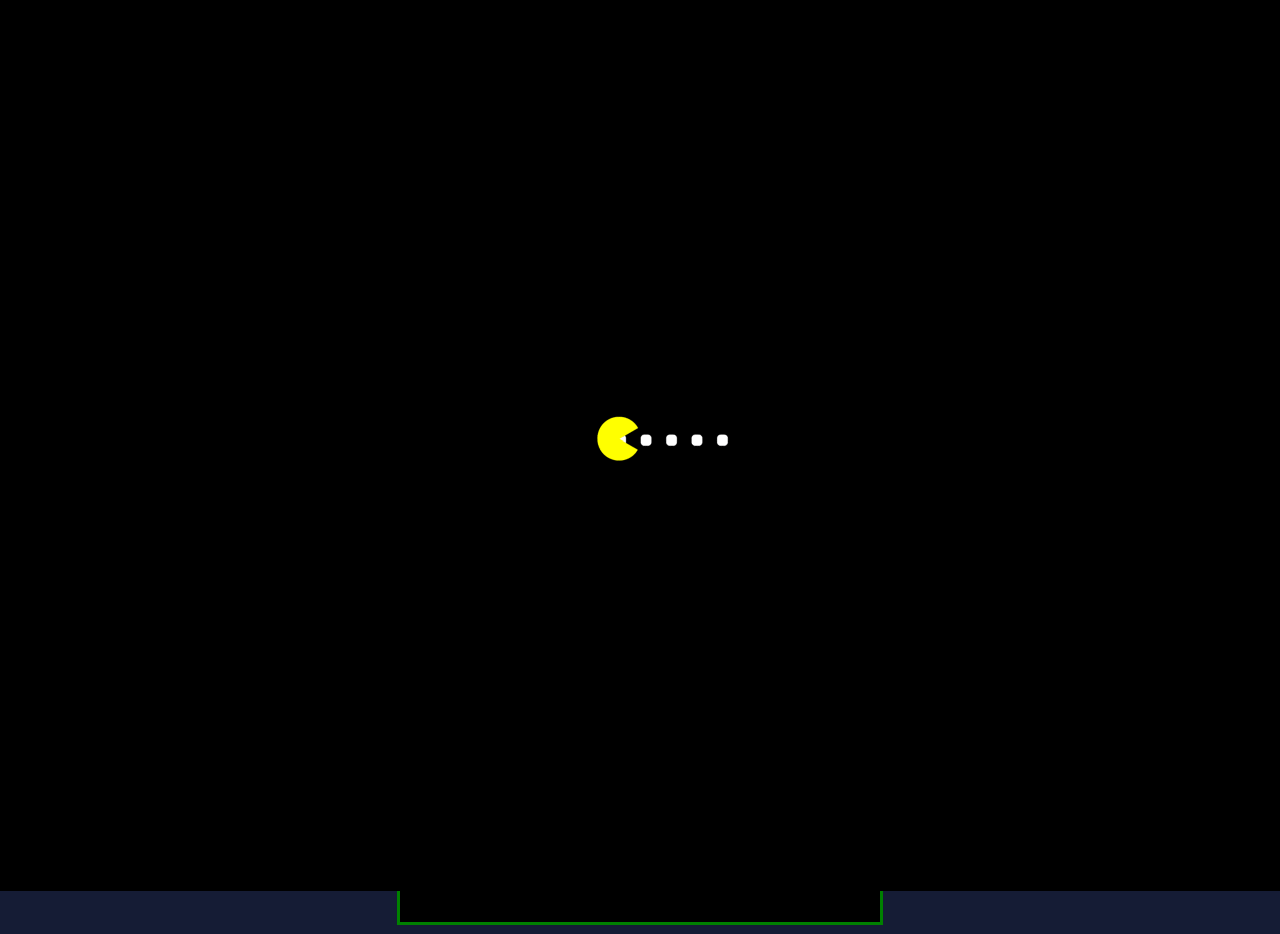
==== Space_invaders/index.html @ dbf7b63b "Add files via upload" ====
<!DOCTYPE html>
<html lang="en">

<head>
    <meta charset="UTF-8">
    <meta name="viewport" content="width=device-width, initial-scale=1.0">
    <link href="https://cdn.jsdelivr.net/npm/bootstrap@5.1.3/dist/css/bootstrap.min.css" rel="stylesheet"
        integrity="sha384-1BmE4kWBq78iYhFldvKuhfTAU6auU8tT94WrHftjDbrCEXSU1oBoqyl2QvZ6jIW3" crossorigin="anonymous">
    <link rel="stylesheet" href="../utils/header_style.css">
    <link rel="stylesheet" href="../utils/background_style.css">
    <link rel="stylesheet" href="./style.css">
    <title>Space Invaders</title>
</head>

<body>

    <div class="loader"></div>

    <!-- Header -->
    <nav class="navbar navbar-expand-lg navbar-light bg">
        <div class="container-fluid">
            <a href="./index.html" class="header_logo"> <img src="../utils/imagens/logo.png" alt="logo_games_guide"
                    class="logo-image" />
                <a class="navbar-brand" style="color: var(--letra-color);">Games Guide</a>
                <button class="navbar-toggler" type="button" data-bs-toggle="collapse"
                    data-bs-target="#navbarSupportedContent" aria-controls="navbarSupportedContent"
                    aria-expanded="false" aria-label="Toggle navigation">
                    <span class="navbar-toggler-icon"></span>
                </button>
                <div class="collapse navbar-collapse" id="navbarSupportedContent">
                    <ul class="navbar-nav me-auto mb-2 mb-lg-0">
                        <li class="nav-item">
                            <a class="nav-link active" style="color: var(--secondary-color);" aria-current="page"
                                href="../Home_page_provisória/index.html">Home</a>
                        </li>
                        <li class="nav-item">
                            <a class="nav-link" style="color: var(--secondary-color);" href="#">Catálogo</a>
                        </li>
                        <li class="nav-item">
                            <a class="nav-link" style="color: var(--secondary-color);" href="#">RPG de Mesa</a>
                        </li>
                        <li class="nav-item">
                            <a class="nav-link" style="color: var(--secondary-color);" href="#">Sobre Nós</a>
                        </li>

                        <li class="nav-item">
                            <a class="nav-link disabled"></a>
                        </li>
                    </ul>
                    <img src="../utils/imagens/lua.png" id="icone">
                    <form class="d-flex">
                        <input class="form-control me-2" type="search" placeholder="Pesquisar Jogos"
                            aria-label="Search">
                        <button class="btn btn-outline-primary" type="submit">Pesquisar</button>
                    </form>
                </div>
        </div>
    </nav>
    <!-- Fim do header -->



    <!-- Definição do espaço do jogo -->
    <canvas id="myCanvas" width="480" height="520"></canvas>
    <p class="botao">
        <a href="../Home_page_provisória/index.html">Retornar</a>
    </p>
    <script src="script.js"></script>



    <!--Função em JS que coloca em uso ou retira o dark-mode ao clicar no icone da lua/sol-->
    <script>
        var icone = document.getElementById("icone");

        if (localStorage.getItem("mode") == null) {
            localStorage.setItem("mode", "light");
        }


        let localData = localStorage.getItem("mode");

        if (localData == "light") {
            icone.src = "../utils/imagens/sol.png";
            document.body.classList.remove("dark-mode");
        }
        else if (localData == "dark") {
            icone.src = "../utils/imagens/sol.png";
            document.body.classList.add("dark-mode");
        }


        icone.onclick = function () {
            document.body.classList.toggle("dark-mode");
            if (document.body.classList.contains("dark-mode")) {
                icone.src = "../utils/imagens/lua.png";
                localStorage.setItem("mode", "dark");
            } else {
                icone.src = "../utils/imagens/sol.png";
                localStorage.setItem("mode", "light");
            }
        }
    </script>



    <!--Função em JS que aciona o preloader-->
    <script>
        window.addEventListener("load", function () {
            const loader = document.querySelector(".loader");
            loader.className += " hidden";
        });
    </script>
</body>

</html>
---- utils/header_style.css ----
header {
  padding-top: 10px;
  background-color: rgb(78, 78, 78);
  box-shadow: 0px 5px 10px rgba(0, 0, 0, 0.35);
}

#icone {
  width: 30px;
  cursor: pointer;
  margin-right: 30px;
}

.header_logo {
  margin-left: 10px;
}

#header_options {
  display: inline;
}

#ul_header li {
  display: inline;
}

.header_options_items {
  text-decoration: none;
  color: rgb(255, 255, 255);
  font-size: 20px;
  margin: 0 30px
}

.header_options_items:hover {
  color: rgb(194, 194, 194);
}

.header_searchbar {
  width: 120%;
  padding: 0 0 0 10px;
  background-color: rgb(94, 98, 100);
  border-radius: 10px;
  border: 1px solid rgb(57, 58, 59);
  color: rgb(216, 216, 216);
  height: 35px;
}

.header_searchbar::placeholder {
  color: rgb(216, 216, 216);
}
---- utils/background_style.css ----
* {
  margin: 0;
  padding: 0;
}

html {
  background-size: cover;
  background-repeat: no-repeat;
  background-attachment: fixed;
}

body {
  background-size: cover;
  background-repeat: no-repeat;
  background-image: var(--background);
}


/*Estilização do preloader*/

.loader {
  background: #000 url(../utils/imagens/preloader.gif) no-repeat center center;
  height: 100vh;
  width: 100%;
  position: fixed;
  z-index: 100;
  display: flex;
  justify-content: center;
  align-items: center;
}

.loader.hidden {
  animation: fadeOut 2s;
  animation-fill-mode: forwards;
}

@keyframes fadeOut {
  100% {
    opacity: 0;
    visibility: hidden;
  }
}
---- Space_invaders/style.css ----
@import url('https://fonts.googleapis.com/css2?family=Anton&display=swap%27');

/*Definição dos parâmetros pro dark-mode w light-mode*/
:root {
    --secondary-color: white;
    --header-color: #151C35;
    --background: url('./imagens/background.png');
    --letra-color: orange;
    --botao-color: rgb(228, 164, 86);
    --bhover-color: rgb(226, 143, 42);

}

.dark-mode {
    --secondary-color: black;
    --header-color: #e9b2e0;
    --background: url('./imagens/background5.jpg');
    --letra-color: #2251d4;
    --botao-color: #3663e0;
    --bhover-color: #2251d4;
}


.container-fluid {
    font-family: 'Anton';
    background-color: var(--header-color);
    margin-top: 0;
}


.nav-item {
    font-size: 20px;
    padding-left: 40px;
}

.logo-image {
    width: 80px;
    top: 0px;
}



* {
    padding: 0;
    margin: 0;
    font-size: 20x;
}

html {
    width: 100%;
    font-family: "Play";
}

body {
    width: 100%;
    height: 100%;
    height: 100vh;
    margin-top: -9px;
    background-color: var(--header-color);
}

canvas {
    display: block;
    margin: 10vh auto;
    background-color: #000;
    border: 3px solid green;
}

.botao a {
    cursor: pointer;
    background-color: var(--botao-color);
    padding: 10px 18px;
    text-decoration: none;
    color: white;
    margin: 30px 0;
    border-radius: 5px;
    font-size: 22px;
    font-family: 'Anton';
    position: fixed;
    right: 40px;
    bottom: 40px;
}

.botao a:hover {
    background-color: var(--bhover-color);
    color: black;
}


p {
    color: var(--secondary-color);
}

ul {
    list-style-type: none;
    padding: 0;
}

ul li {
    font-size: 1.2rem;
    margin: 1rem 0;
}

ul li label {
    cursor: pointer;
}
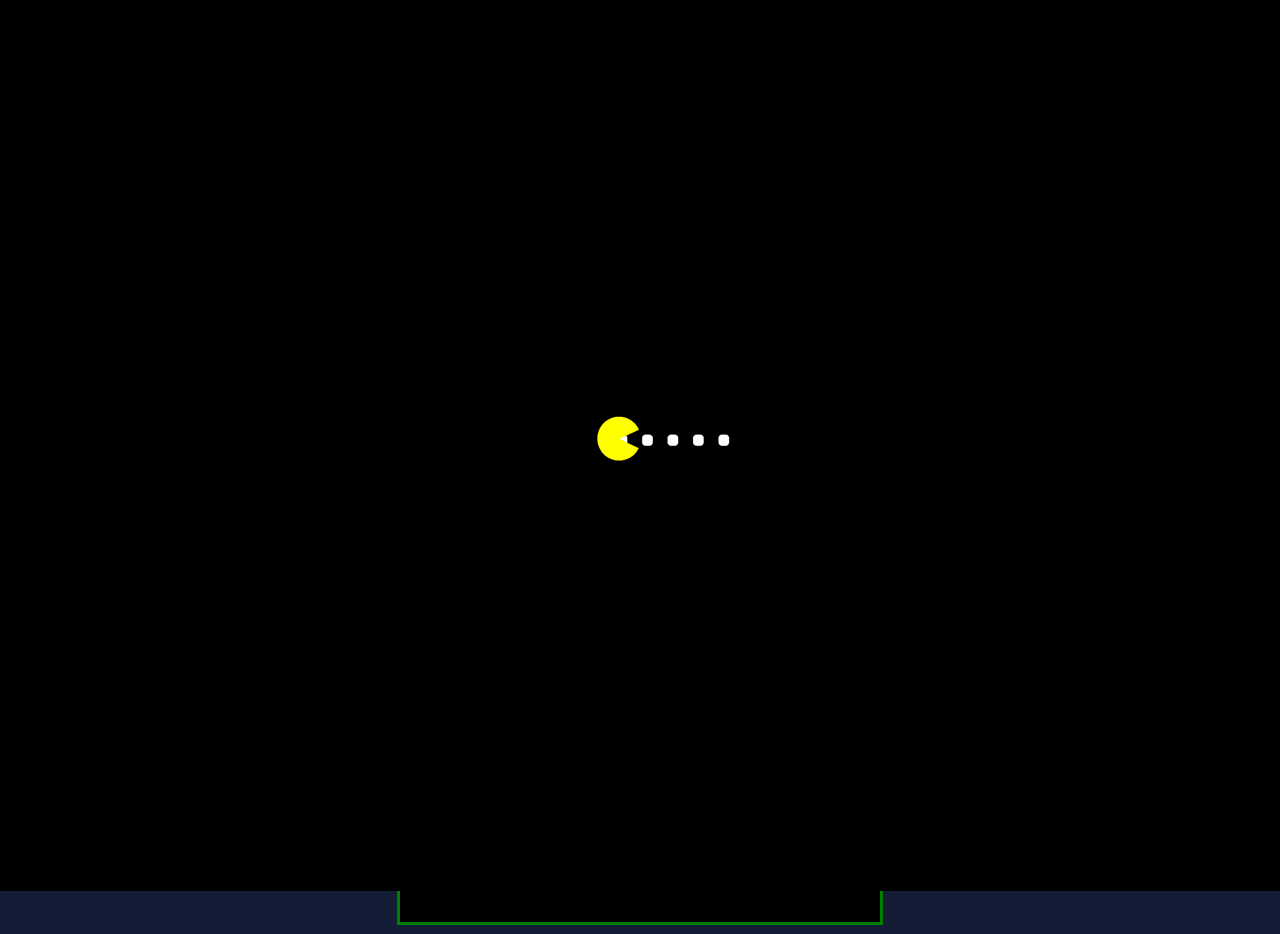
==== commit cc322325: "Add files via upload" ====
--- a/Space_invaders/index.html
+++ b/Space_invaders/index.html
@@ -19,7 +19,7 @@
     <!-- Header -->
     <nav class="navbar navbar-expand-lg navbar-light bg">
         <div class="container-fluid">
-            <a href="./index.html" class="header_logo"> <img src="../utils/imagens/logo.png" alt="logo_games_guide"
+            <a href="../index.html" class="header_logo"> <img src="../utils/imagens/logo.png" alt="logo_games_guide"
                     class="logo-image" />
                 <a class="navbar-brand" style="color: var(--letra-color);">Games Guide</a>
                 <button class="navbar-toggler" type="button" data-bs-toggle="collapse"
@@ -63,7 +63,7 @@
     <!-- Definição do espaço do jogo -->
     <canvas id="myCanvas" width="480" height="520"></canvas>
     <p class="botao">
-        <a href="../Home_page_provisória/index.html">Retornar</a>
+        <a href="../index.html">Retornar</a>
     </p>
     <script src="script.js"></script>
 
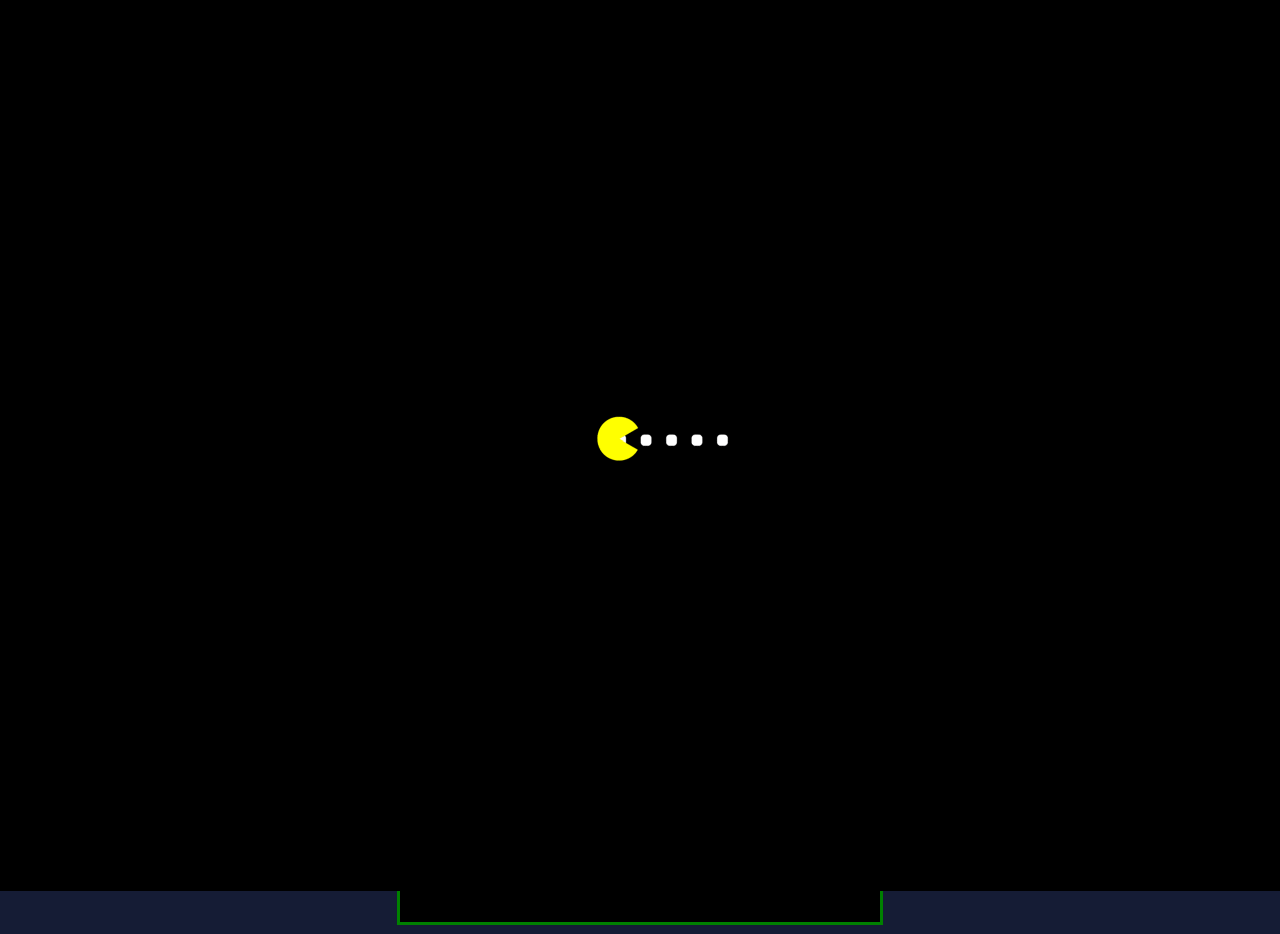
==== commit e66c55d5: "Update index.html" ====
--- a/Space_invaders/index.html
+++ b/Space_invaders/index.html
@@ -31,7 +31,7 @@
                     <ul class="navbar-nav me-auto mb-2 mb-lg-0">
                         <li class="nav-item">
                             <a class="nav-link active" style="color: var(--secondary-color);" aria-current="page"
-                                href="../Home_page_provisória/index.html">Home</a>
+                                href="#">Home</a>
                         </li>
                         <li class="nav-item">
                             <a class="nav-link" style="color: var(--secondary-color);" href="#">Catálogo</a>
@@ -113,4 +113,4 @@
     </script>
 </body>
 
-</html>+</html>
